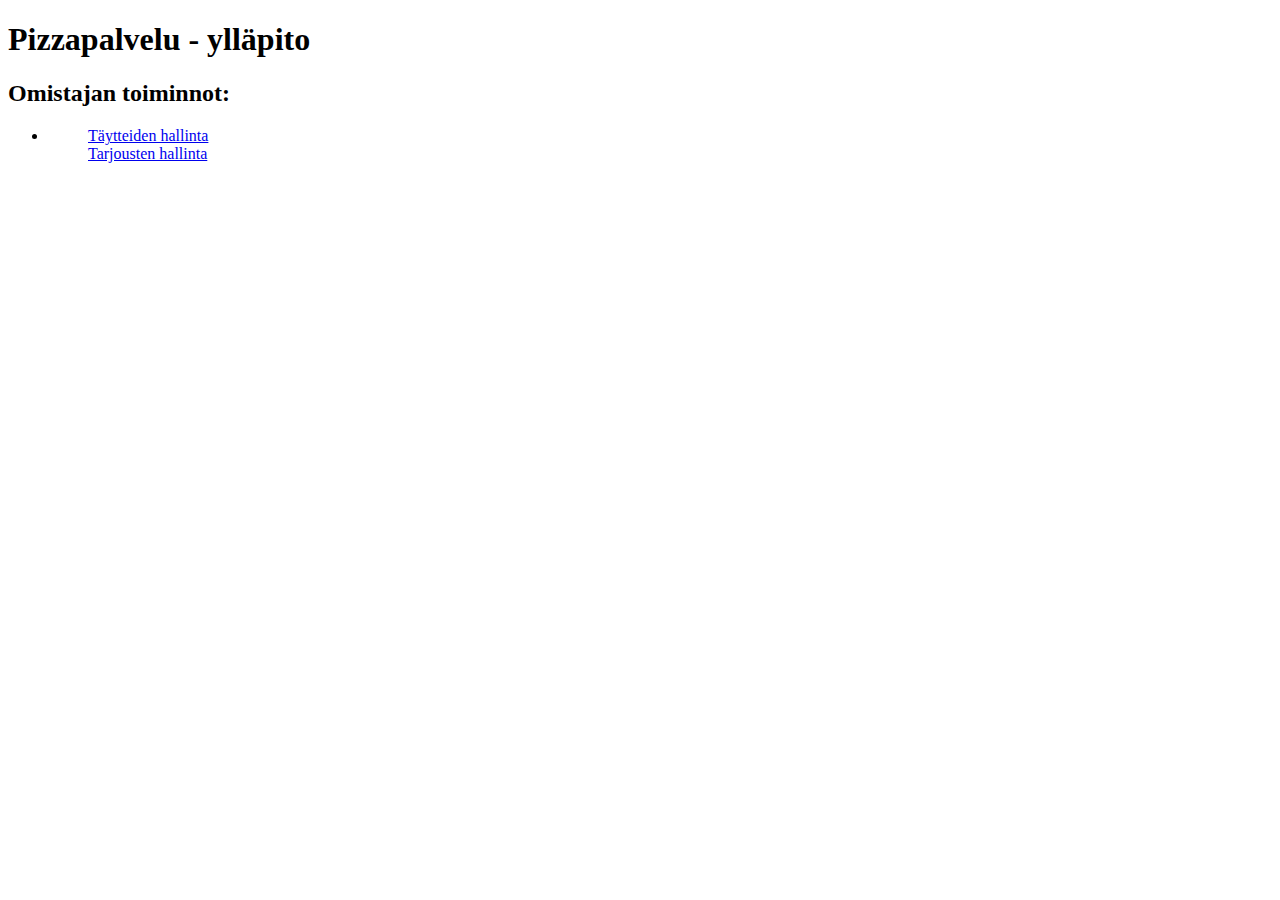
==== web/html-demo/admin/index.html @ 7e58a3f1 "admin-sivujen html-demoja" ====
<!DOCTYPE html>
<html>
  
  <head>
    <title>Pizzapalvelu - ylläpito</title>
    <meta charset="UTF-8">
    <meta name="viewport" content="width=device-width">
    
    <link href="../css/bootstrap.css" rel="stylesheet">
    <link href="../css/bootstrap-theme.css" rel="stylesheet">
    <link href="../css/main.css" rel="stylesheet">
  </head>
  
  <body>
    
    <h1>Pizzapalvelu - ylläpito</h1>
    
    <h2>Omistajan toiminnot:</h2>
    <ul>
      <li>
        <ul><a href="taytteet.html">Täytteiden hallinta</a></ul>
        <ul><a href="tarjoukset.html">Tarjousten hallinta</a></ul>
        
      </li>
      
    </ul>
    
    
  </body>
  
</html>
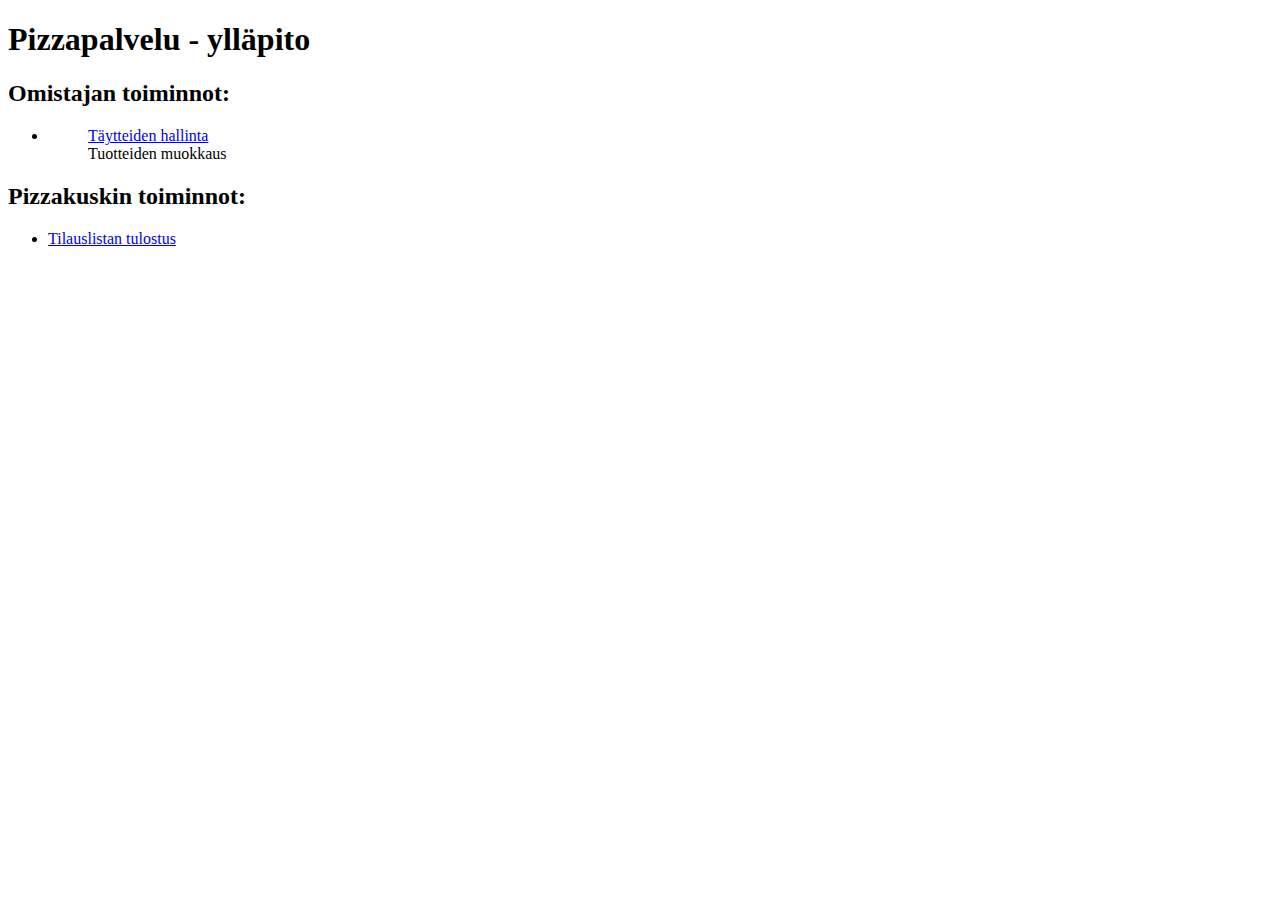
==== commit ac77c8f7: "demoa päivitetty" ====
--- a/web/html-demo/admin/index.html
+++ b/web/html-demo/admin/index.html
@@ -19,12 +19,20 @@
     <ul>
       <li>
         <ul><a href="taytteet.html">Täytteiden hallinta</a></ul>
-        <ul><a href="tarjoukset.html">Tarjousten hallinta</a></ul>
+        <ul>Tuotteiden muokkaus</ul>
+        <!--<ul><a href="tarjoukset.html">Tarjousten hallinta</a></ul>-->
         
       </li>
       
     </ul>
     
+    <h2>Pizzakuskin toiminnot:</h2>
+    <ul>
+      <li><a href="tilauslista.html">Tilauslistan tulostus</a></li>
+      
+      
+        
+    </ul>
     
   </body>
   
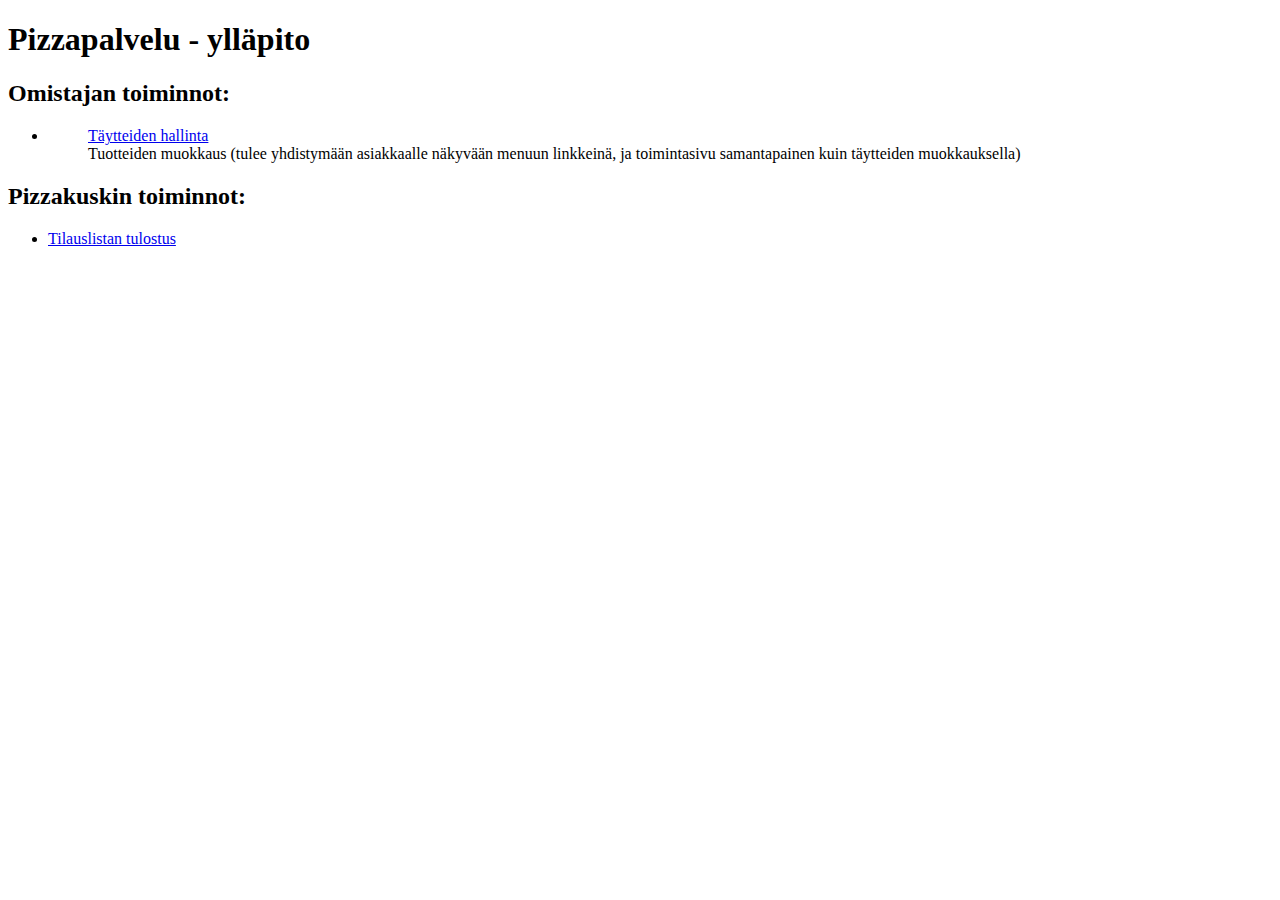
==== commit 925db75c: "demoa lisää" ====
--- a/web/html-demo/admin/index.html
+++ b/web/html-demo/admin/index.html
@@ -15,11 +15,12 @@
     
     <h1>Pizzapalvelu - ylläpito</h1>
     
+    
     <h2>Omistajan toiminnot:</h2>
     <ul>
       <li>
         <ul><a href="taytteet.html">Täytteiden hallinta</a></ul>
-        <ul>Tuotteiden muokkaus</ul>
+        <ul>Tuotteiden muokkaus (tulee yhdistymään asiakkaalle näkyvään menuun linkkeinä, ja toimintasivu samantapainen kuin täytteiden muokkauksella)</ul>
         <!--<ul><a href="tarjoukset.html">Tarjousten hallinta</a></ul>-->
         
       </li>
